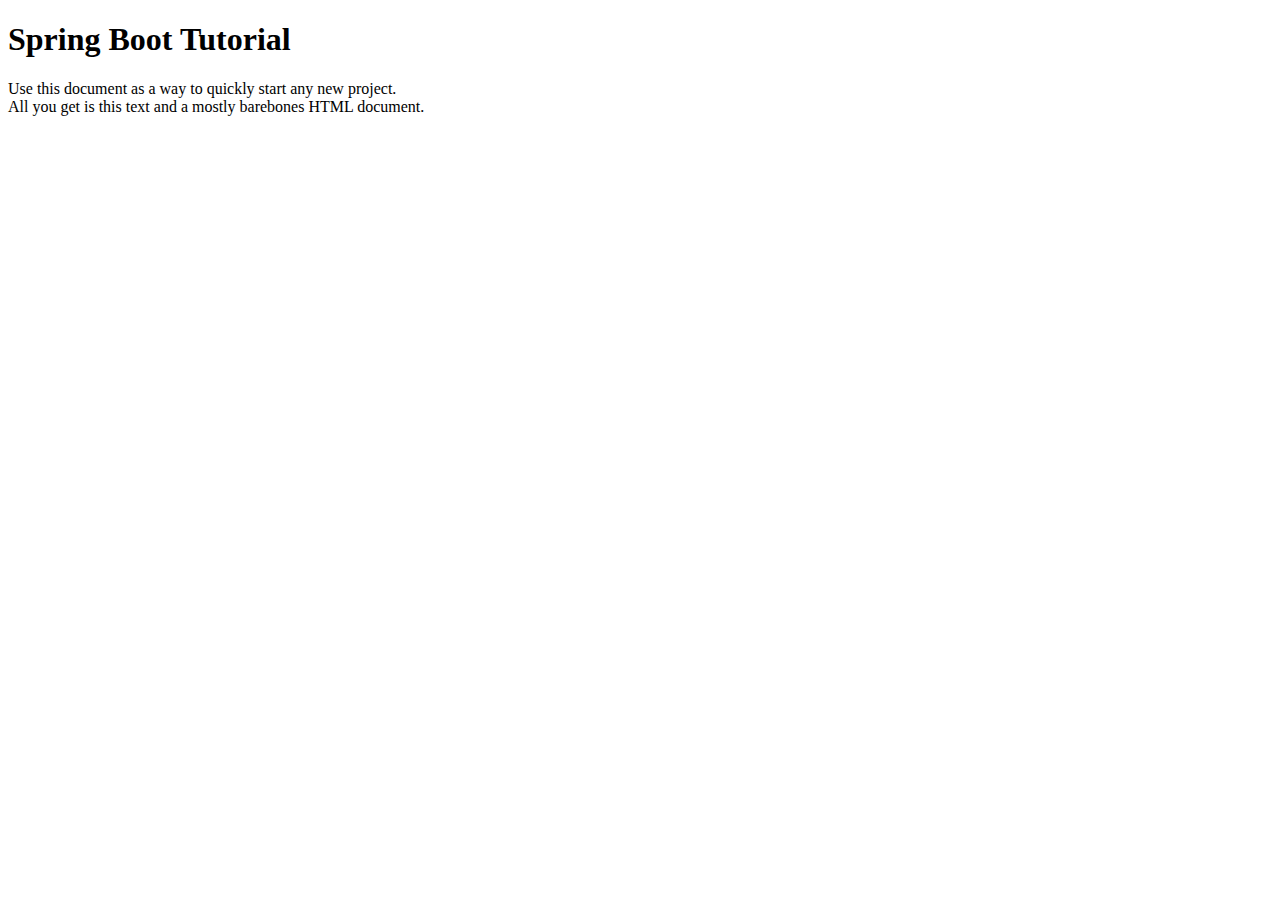
==== src/main/resources/templates/index.html @ 14385304 "init" ====
<!doctype html>
<html xmlns:th="http://www.thymeleaf.org">

<head th:replace="fragments/common :: head('Hello, Spring Boot')">
</head>

<body>
    <nav class="navbar navbar-expand-md navbar-dark bg-dark fixed-top"  th:replace="fragments/common :: menu('home')">
    </nav>

    <main role="main" class="container">

        <div class="starter-template">
            <h1>Spring Boot Tutorial</h1>
            <p class="lead">Use this document as a way to quickly start any new project.<br> All you get is this text
                and a mostly barebones HTML document.</p>
        </div>

    </main>
    <script src="https://code.jquery.com/jquery-3.5.1.slim.min.js"
        integrity="sha384-DfXdz2htPH0lsSSs5nCTpuj/zy4C+OGpamoFVy38MVBnE+IbbVYUew+OrCXaRkfj"
        crossorigin="anonymous"></script>
    <script src="https://cdn.jsdelivr.net/npm/popper.js@1.16.1/dist/umd/popper.min.js"
        integrity="sha384-9/reFTGAW83EW2RDu2S0VKaIzap3H66lZH81PoYlFhbGU+6BZp6G7niu735Sk7lN"
        crossorigin="anonymous"></script>
    <script src="https://cdn.jsdelivr.net/npm/bootstrap@4.5.3/dist/js/bootstrap.min.js"
        integrity="sha384-w1Q4orYjBQndcko6MimVbzY0tgp4pWB4lZ7lr30WKz0vr/aWKhXdBNmNb5D92v7s"
        crossorigin="anonymous"></script>
</body>

</html>
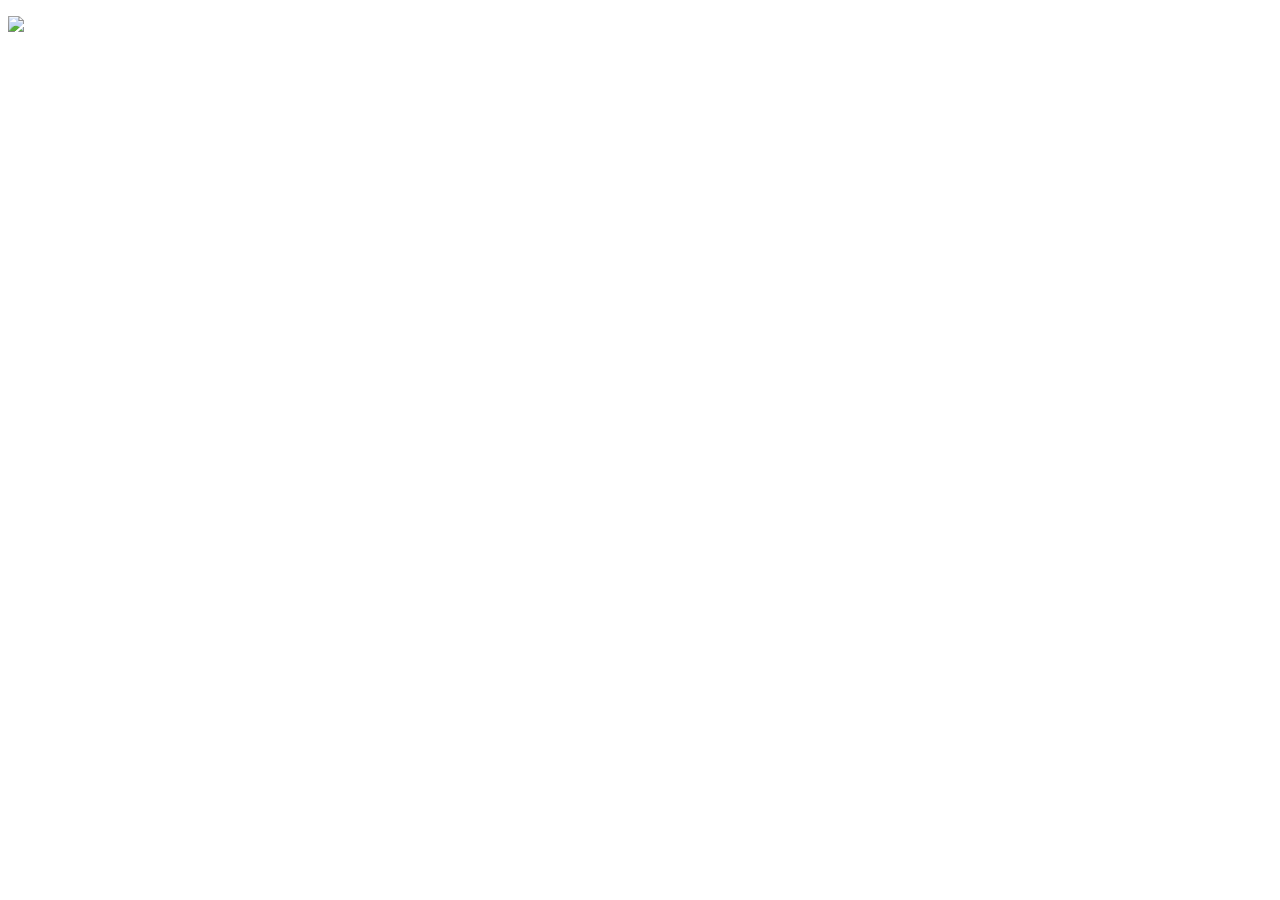
==== commit c89f40e7: "#4" ====
--- a/src/main/resources/templates/index.html
+++ b/src/main/resources/templates/index.html
@@ -1,7 +1,7 @@
 <!doctype html>
-<html xmlns:th="http://www.thymeleaf.org">
+<html xmlns:sec="" xmlns:th="http://www.thymeleaf.org">
 
-<head th:replace="fragments/common :: head('Hello, Spring Boot')">
+<head th:replace="fragments/common :: head('MAIN PAGE')">
 </head>
 
 <body>
@@ -11,9 +11,9 @@
     <main role="main" class="container">
 
         <div class="starter-template">
-            <h1>Spring Boot Tutorial</h1>
-            <p class="lead">Use this document as a way to quickly start any new project.<br> All you get is this text
-                and a mostly barebones HTML document.</p>
+            <p class="lead">
+                <img src="td01.png" th:src="@{/img/td01.png}" style="width:60%;" />
+            </p>
         </div>
 
     </main>
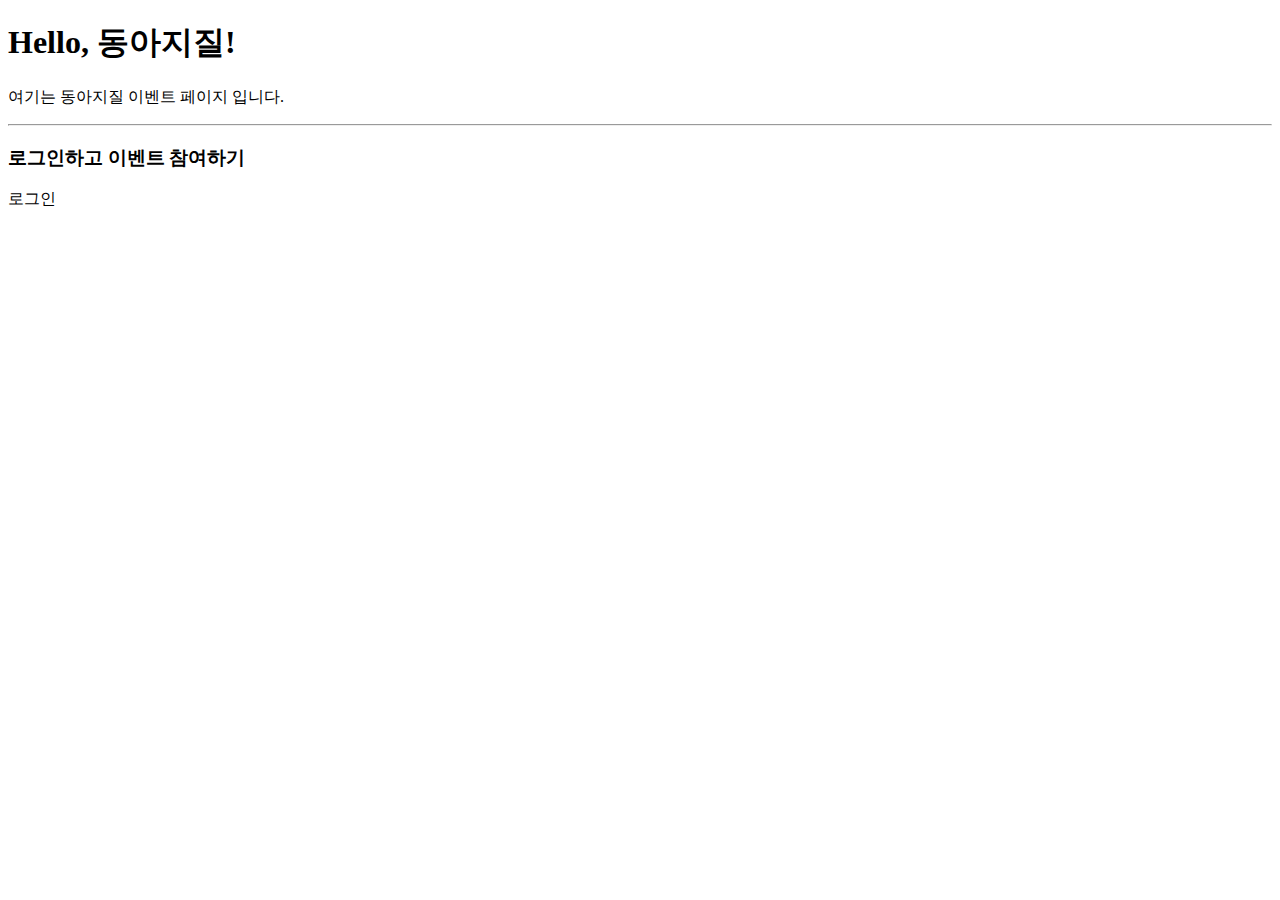
==== commit c4d5a886: "#2-24" ====
--- a/src/main/resources/templates/index.html
+++ b/src/main/resources/templates/index.html
@@ -1,31 +1,36 @@
 <!doctype html>
-<html xmlns:sec="" xmlns:th="http://www.thymeleaf.org">
-
+<html xmlns:th="http://www.thymeleaf.org" xmlns:sec="http://www.thymeleaf.org/extras/spring-security">
 <head th:replace="fragments/common :: head('MAIN PAGE')">
 </head>
 
 <body>
-    <nav class="navbar navbar-expand-md navbar-dark bg-dark fixed-top"  th:replace="fragments/common :: menu('home')">
-    </nav>
-
-    <main role="main" class="container">
-
-        <div class="starter-template">
-            <p class="lead">
-                <img src="td01.png" th:src="@{/img/td01.png}" style="width:60%;" />
-            </p>
+<!--    <nav class="navbar navbar-expand-md navbar-dark bg-dark fixed-top"  th:replace="fragments/common :: menu('home')">-->
+<!--    </nav>-->
+    <main role="main" class="starter-template">
+        <div class="container-fluid" style="max-width:700px;">
         </div>
-
+        <div class="jumbotron">
+            <h1 class="display-4"><i class="bi bi-speaker-fill"></i> Hello, 동아지질!</h1>
+            <p class="lead">여기는 동아지질 이벤트 페이지 입니다.</p>
+            <hr class="my-4">
+            <div class="" sec:authorize="!isAuthenticated()">
+                <h3><i class="bi bi-lock"></i> 로그인하고 이벤트 참여하기</h3>
+                <a class="btn btn-outline-secondary my-2 my-sm-2 my-md-2 my-lg-2"
+                   th:href="@{/account/login}" sec:authorize="!isAuthenticated()">
+                    <i class="bi bi-lightbulb"></i> 로그인</a>
+            </div>
+        </div>
     </main>
-    <script src="https://code.jquery.com/jquery-3.5.1.slim.min.js"
+<script src="https://code.jquery.com/jquery-3.5.1.slim.min.js"
         integrity="sha384-DfXdz2htPH0lsSSs5nCTpuj/zy4C+OGpamoFVy38MVBnE+IbbVYUew+OrCXaRkfj"
         crossorigin="anonymous"></script>
-    <script src="https://cdn.jsdelivr.net/npm/popper.js@1.16.1/dist/umd/popper.min.js"
+<script src="https://cdn.jsdelivr.net/npm/popper.js@1.16.1/dist/umd/popper.min.js"
         integrity="sha384-9/reFTGAW83EW2RDu2S0VKaIzap3H66lZH81PoYlFhbGU+6BZp6G7niu735Sk7lN"
         crossorigin="anonymous"></script>
-    <script src="https://cdn.jsdelivr.net/npm/bootstrap@4.5.3/dist/js/bootstrap.min.js"
+<script src="https://cdn.jsdelivr.net/npm/bootstrap@4.5.3/dist/js/bootstrap.min.js"
         integrity="sha384-w1Q4orYjBQndcko6MimVbzY0tgp4pWB4lZ7lr30WKz0vr/aWKhXdBNmNb5D92v7s"
         crossorigin="anonymous"></script>
+
 </body>
 
 </html>